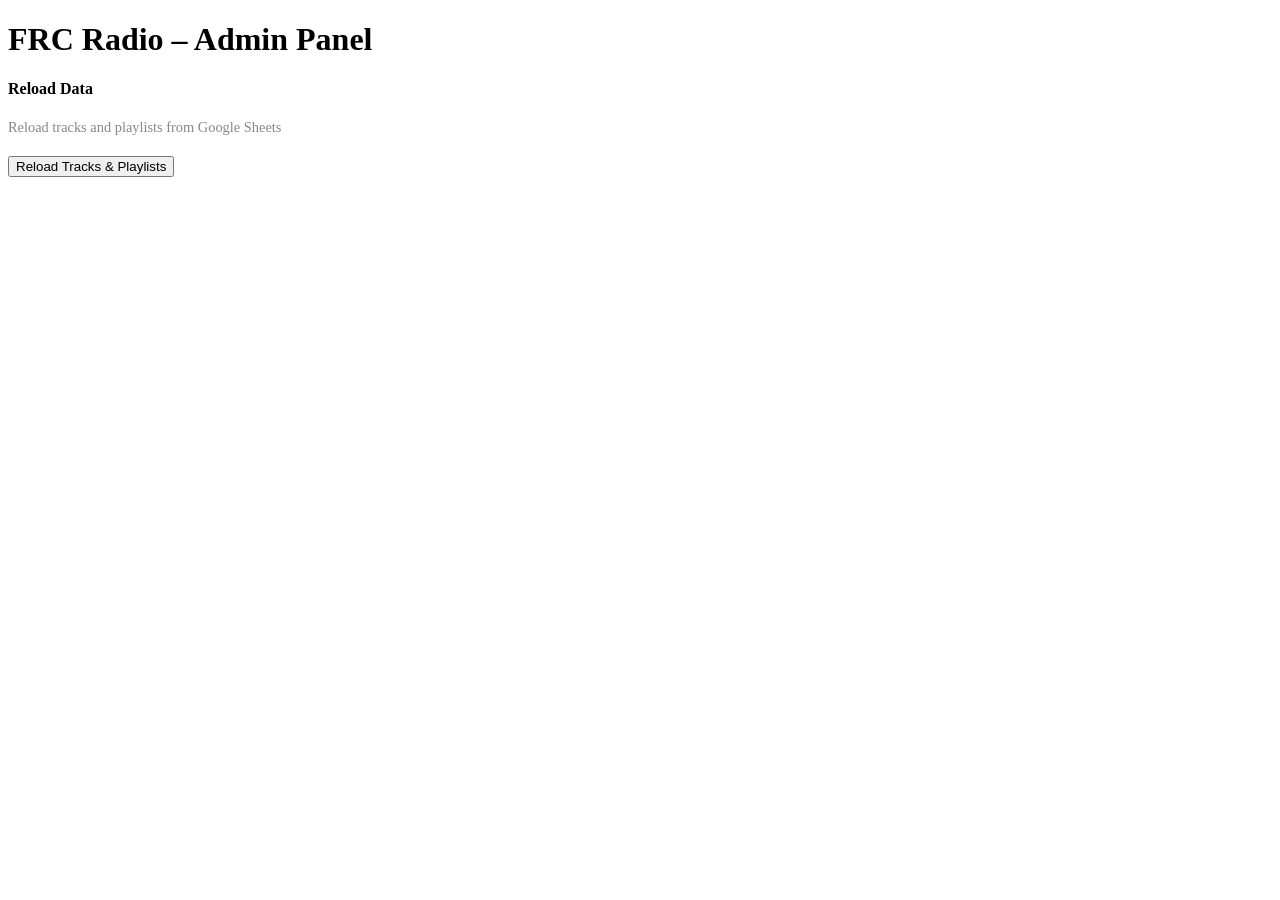
==== static/admin.html @ 99b8396b "g analytics" ====
<!DOCTYPE html>
<html>
  <head>
    <!-- Google tag (gtag.js) -->
    <script async src="https://www.googletagmanager.com/gtag/js?id=G-V5QGBFS43H"></script>
    <script>
      window.dataLayer = window.dataLayer || [];
      function gtag(){dataLayer.push(arguments);}
      gtag('js', new Date());
      gtag('config', 'G-V5QGBFS43H');
    </script>
    <meta charset="UTF-8" />
    <meta name="viewport" content="width=device-width, initial-scale=1.0" />
    <title>FRC Radio – Admin</title>
    <link rel="stylesheet" href="static/style.css" />
  </head>
  <body>
    <h1>FRC Radio – Admin Panel</h1>

    <h4>Reload Data</h4>
    <p style="font-size: 0.9em; color: #888; margin-bottom: 20px;">
      Reload tracks and playlists from Google Sheets
    </p>
    <button id="reload-btn" onclick="reloadData()">Reload Tracks & Playlists</button>
    <p id="status" style="margin-top: 20px;"></p>

    <script>
      async function reloadData() {
        const status = document.getElementById("status");
        const btn = document.getElementById("reload-btn");

        btn.disabled = true;
        status.style.color = "#888";
        status.textContent = "Reloading...";

        try {
          const res = await fetch("/admin/reload", {
            method: "POST",
            headers: { "Content-Type": "application/json" },
          });

          const data = await res.json();
          if (res.ok) {
            status.style.color = "var(--green)";
            status.textContent = data.message;
          } else {
            status.style.color = "var(--red1)";
            status.textContent = data.error || "Reload failed";
          }
        } catch (err) {
          status.style.color = "var(--red1)";
          status.textContent = "Reload request failed.";
          console.error(err);
        } finally {
          btn.disabled = false;
        }
      }
    </script>
  </body>
</html>
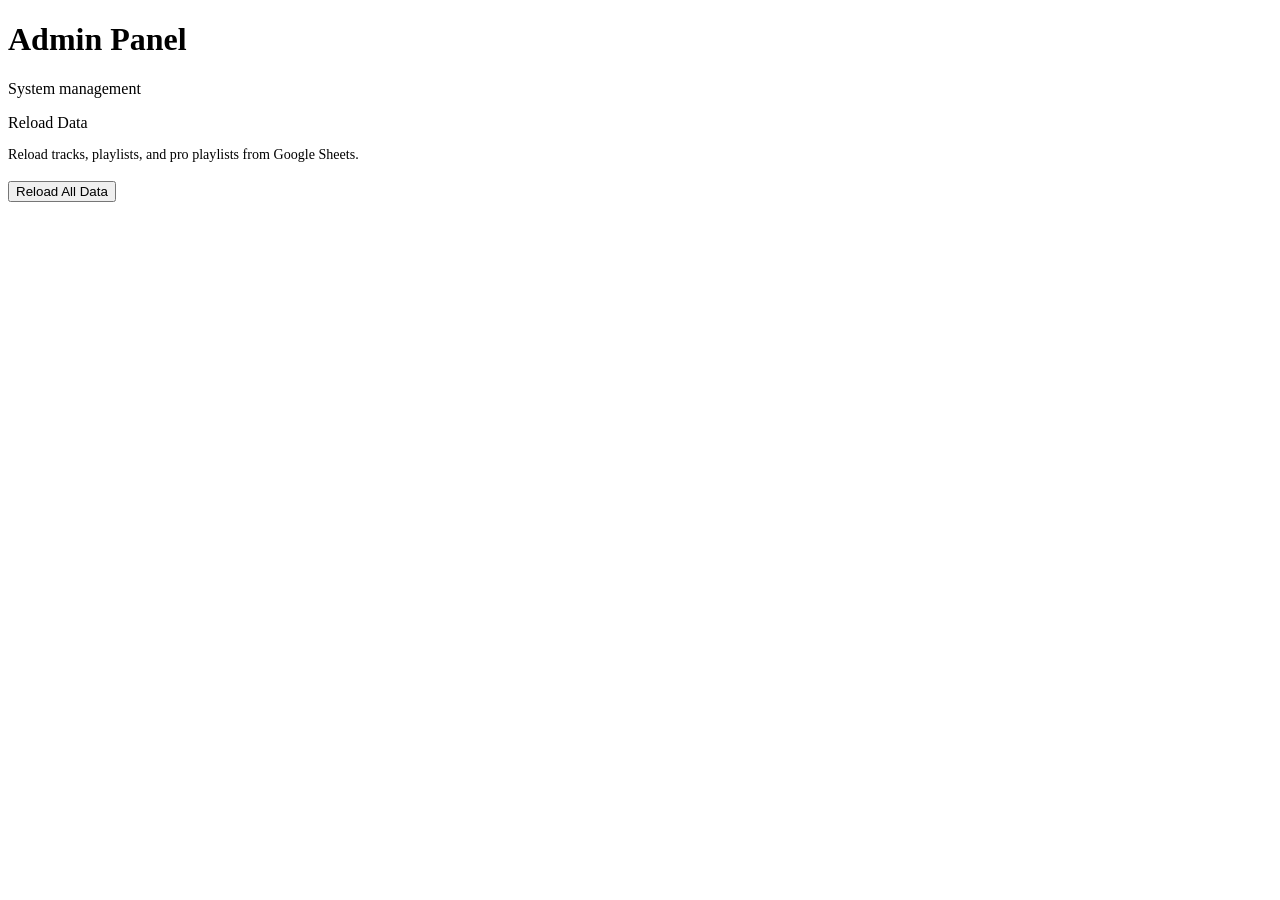
==== commit 56ac5155: "update styling" ====
--- a/static/admin.html
+++ b/static/admin.html
@@ -15,14 +15,17 @@
     <link rel="stylesheet" href="static/style.css" />
   </head>
   <body>
-    <h1>FRC Radio – Admin Panel</h1>
+    <h1 class="fade-in">Admin Panel</h1>
+    <p class="subtitle fade-in">System management</p>
 
-    <h4>Reload Data</h4>
-    <p style="font-size: 0.9em; color: #888; margin-bottom: 20px;">
-      Reload tracks and playlists from Google Sheets
-    </p>
-    <button id="reload-btn" onclick="reloadData()">Reload Tracks & Playlists</button>
-    <p id="status" style="margin-top: 20px;"></p>
+    <div class="card fade-in">
+      <div class="card-header">Reload Data</div>
+      <p style="font-size: 0.88rem; color: var(--light-gray); margin-bottom: 18px;">
+        Reload tracks, playlists, and pro playlists from Google Sheets.
+      </p>
+      <button class="primary" id="reload-btn" onclick="reloadData()">Reload All Data</button>
+      <p id="status" class="status-msg"></p>
+    </div>
 
     <script>
       async function reloadData() {
@@ -30,7 +33,8 @@
         const btn = document.getElementById("reload-btn");
 
         btn.disabled = true;
-        status.style.color = "#888";
+        status.className = "status-msg";
+        status.style.color = "var(--light-gray)";
         status.textContent = "Reloading...";
 
         try {
@@ -41,14 +45,14 @@
 
           const data = await res.json();
           if (res.ok) {
-            status.style.color = "var(--green)";
+            status.className = "status-msg success";
             status.textContent = data.message;
           } else {
-            status.style.color = "var(--red1)";
+            status.className = "status-msg error";
             status.textContent = data.error || "Reload failed";
           }
         } catch (err) {
-          status.style.color = "var(--red1)";
+          status.className = "status-msg error";
           status.textContent = "Reload request failed.";
           console.error(err);
         } finally {
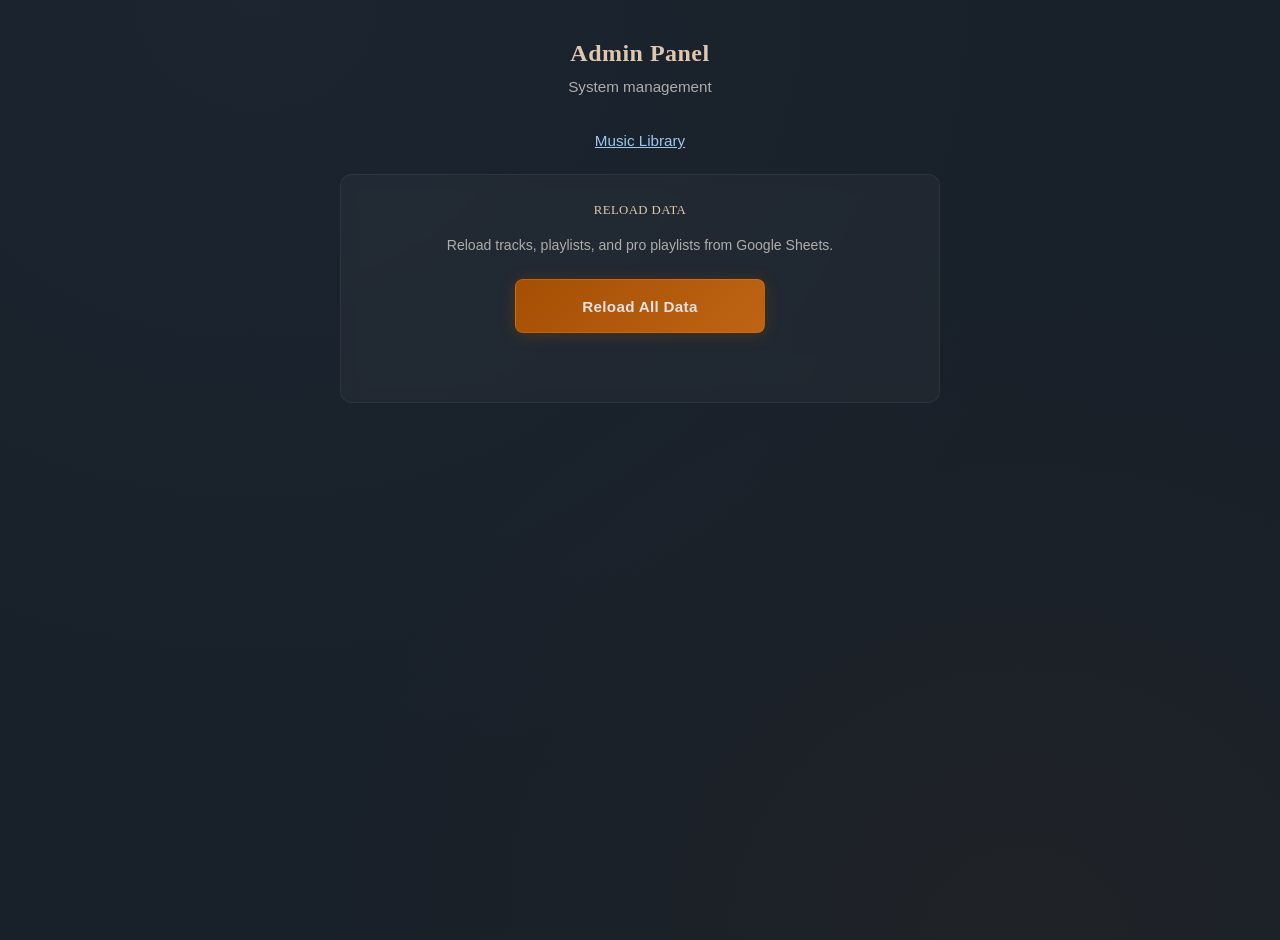
==== commit 5c74abe6: "feat: add admin music library with search filters and playback" ====
--- a/static/admin.html
+++ b/static/admin.html
@@ -12,11 +12,13 @@
     <meta charset="UTF-8" />
     <meta name="viewport" content="width=device-width, initial-scale=1.0" />
     <title>FRC Radio – Admin</title>
-    <link rel="stylesheet" href="static/style.css" />
+    <link rel="stylesheet" href="/static/style.css" />
   </head>
   <body>
     <h1 class="fade-in">Admin Panel</h1>
     <p class="subtitle fade-in">System management</p>
+
+    <p style="margin: 20px 0;"><a href="/admin/library">Music Library</a></p>
 
     <div class="card fade-in">
       <div class="card-header">Reload Data</div>
--- a/static/style.css
+++ b/static/style.css
@@ -0,0 +1,680 @@
+/* ===== FRC Radio Design System ===== */
+
+@import url('https://fonts.googleapis.com/css2?family=DM+Serif+Display&family=DM+Sans:wght@400;500;600&display=swap');
+
+:root {
+  --main-white: rgb(205, 205, 205);
+  --bright-white: rgb(225, 225, 225);
+  --main-dark: rgb(24, 32, 41);
+  --main-gray: rgb(103, 101, 101);
+  --light-gray: rgb(174, 173, 173);
+  --blue: rgb(72, 99, 125);
+  --blue2: rgb(107, 131, 154);
+  --blue3: #1f2531;
+  --blue4: rgb(43, 64, 83);
+  --blue5: rgb(47, 64, 84);
+  --blue6: rgb(116, 167, 215);
+  --link-blue: rgb(158, 197, 235);
+  --purple: rgb(73, 42, 87);
+  --pink: rgb(221, 196, 248);
+  --green: rgb(161, 190, 128);
+  --green2: rgb(49, 74, 36);
+  --orange: rgb(165, 79, 4);
+  --orange2: rgb(209, 158, 116);
+  --orange3: rgb(222, 199, 174);
+  --orange4: rgb(213, 189, 161);
+  --red1: rgb(206, 101, 101);
+  --red2: rgb(120, 51, 51);
+  --red3: rgb(241, 143, 143);
+  --border-radius: 4px;
+  --main-distance: 8px;
+  --butt-wide: 250px;
+  --butt-tall: 54px;
+
+  /* Elevated palette */
+  --surface: rgba(255, 255, 255, 0.03);
+  --surface-hover: rgba(255, 255, 255, 0.06);
+  --border-subtle: rgba(255, 255, 255, 0.06);
+  --glow-orange: rgba(165, 79, 4, 0.3);
+  --glow-blue: rgba(116, 167, 215, 0.15);
+  --glow-green: rgba(161, 190, 128, 0.2);
+}
+
+* {
+  margin: 0;
+  padding: 0;
+  box-sizing: border-box;
+}
+
+body {
+  background-color: var(--main-dark);
+  background-image:
+    radial-gradient(ellipse at 20% 0%, rgba(72, 99, 125, 0.08) 0%, transparent 60%),
+    radial-gradient(ellipse at 80% 100%, rgba(165, 79, 4, 0.05) 0%, transparent 50%);
+  min-height: 100vh;
+  max-width: 640px;
+  margin: 0 auto;
+  padding: 0 20px 40px;
+  text-align: center;
+  font-family: 'DM Sans', sans-serif;
+  -webkit-font-smoothing: antialiased;
+}
+
+/* ===== Typography ===== */
+
+h1 {
+  font-family: YoungSerif, 'DM Serif Display', Georgia, serif;
+  color: var(--orange3);
+  font-size: 1.5rem;
+  letter-spacing: 0.02em;
+  margin: 40px 0 8px;
+}
+
+h3 {
+  font-family: YoungSerif, 'DM Serif Display', Georgia, serif;
+  color: var(--main-white);
+  font-size: 1.2rem;
+  margin: 10px 0;
+}
+
+h4 {
+  font-family: YoungSerif, 'DM Serif Display', Georgia, serif;
+  color: var(--main-white);
+  font-size: 1.05rem;
+  margin: 10px 0;
+}
+
+p {
+  color: var(--main-white);
+  line-height: 1.6;
+  font-size: 0.95rem;
+}
+
+a {
+  color: var(--link-blue);
+  transition: color 0.2s ease;
+}
+a:hover {
+  color: var(--blue6);
+}
+
+.subtitle {
+  color: var(--light-gray);
+  font-size: 0.95rem;
+  margin-bottom: 30px;
+}
+
+.top-links {
+  display: flex;
+  flex-wrap: wrap;
+  justify-content: center;
+  gap: 10px 18px;
+  margin: -10px 0 26px;
+}
+
+.top-links a {
+  font-size: 0.88rem;
+  text-decoration: none;
+  border-bottom: 1px solid rgba(158, 197, 235, 0.35);
+  padding-bottom: 2px;
+}
+
+/* ===== Card / Surface ===== */
+
+.card {
+  background: var(--surface);
+  border: 1px solid var(--border-subtle);
+  border-radius: 12px;
+  padding: 28px 24px;
+  margin: 20px 0;
+  backdrop-filter: blur(8px);
+  transition: border-color 0.3s ease;
+}
+
+.card:hover {
+  border-color: rgba(255, 255, 255, 0.1);
+}
+
+.card-header {
+  font-family: YoungSerif, 'DM Serif Display', Georgia, serif;
+  color: var(--orange3);
+  font-size: 1rem;
+  margin-bottom: 16px;
+  letter-spacing: 0.03em;
+  text-transform: uppercase;
+  font-size: 0.8rem;
+}
+
+/* ===== Buttons ===== */
+
+button {
+  display: inline-flex;
+  align-items: center;
+  justify-content: center;
+  gap: 8px;
+  margin: 5px;
+  width: var(--butt-wide);
+  height: var(--butt-tall);
+  font-family: 'DM Sans', sans-serif;
+  font-weight: 600;
+  font-size: 0.95rem;
+  letter-spacing: 0.02em;
+  cursor: pointer;
+  background: linear-gradient(135deg, var(--blue3), var(--blue4));
+  color: var(--blue6);
+  border: 1px solid var(--blue5);
+  border-radius: 8px;
+  box-shadow: 0 2px 12px rgba(0, 0, 0, 0.3);
+  transition: all 0.25s ease;
+}
+
+button:hover {
+  color: var(--green);
+  border-color: var(--green2);
+  box-shadow: 0 2px 20px var(--glow-green);
+  transform: translateY(-1px);
+}
+
+button:active {
+  transform: translateY(0);
+  box-shadow: 0 1px 8px rgba(0, 0, 0, 0.4);
+}
+
+button:disabled {
+  opacity: 0.4;
+  cursor: not-allowed;
+  transform: none;
+}
+
+button.primary {
+  background: linear-gradient(135deg, var(--orange), rgb(190, 100, 20));
+  color: var(--bright-white);
+  border-color: rgba(255, 140, 0, 0.3);
+  box-shadow: 0 2px 16px var(--glow-orange);
+}
+
+button.primary:hover {
+  color: #fff;
+  box-shadow: 0 4px 24px rgba(165, 79, 4, 0.5);
+  border-color: rgba(255, 140, 0, 0.5);
+}
+
+/* ===== Selects ===== */
+
+#category-select,
+#playlist-select {
+  display: block;
+  margin: 12px auto 16px auto;
+  text-align: center;
+  width: var(--butt-wide);
+  height: var(--butt-tall);
+  font-family: 'DM Sans', sans-serif;
+  font-size: 0.95rem;
+  font-weight: 500;
+  background: var(--blue3);
+  color: var(--blue6);
+  border: 1px solid var(--blue5);
+  border-radius: 8px;
+  box-shadow: none;
+  transition: border-color 0.15s ease, color 0.15s ease;
+  -webkit-appearance: none;
+  -moz-appearance: none;
+  appearance: none;
+  cursor: pointer;
+  padding: 0 16px;
+}
+
+#category-select:hover {
+  color: var(--blue6);
+  border-color: var(--blue6);
+  box-shadow: none;
+}
+
+#category-select:focus {
+  outline: none;
+  border-color: var(--blue6);
+}
+
+#playlist-select {
+  transition: none;
+}
+
+#playlist-select:hover,
+#playlist-select:focus {
+  color: var(--blue6);
+  border-color: var(--blue5);
+  box-shadow: none;
+  outline: none;
+}
+
+#playlist-select:disabled {
+  opacity: 0.4;
+  cursor: not-allowed;
+}
+
+/* ===== Inputs ===== */
+
+input {
+  background-color: var(--blue3);
+  color: var(--main-white);
+  font-family: 'DM Sans', sans-serif;
+}
+
+input[type="text"],
+input[type="url"] {
+  border: 1px solid var(--blue5);
+  border-radius: 8px;
+  padding: 12px 16px;
+  font-size: 0.95rem;
+  transition: all 0.25s ease;
+}
+
+input[type="text"]:focus,
+input[type="url"]:focus {
+  outline: none;
+  border-color: var(--blue6);
+  box-shadow: 0 0 16px var(--glow-blue);
+}
+
+input[type="text"]::placeholder {
+  color: var(--main-gray);
+}
+
+/* ===== Volume Slider ===== */
+
+.volume-text {
+  font-family: 'DM Sans', sans-serif;
+  font-weight: 500;
+  color: var(--orange2);
+  display: block;
+  margin-bottom: 5px;
+  font-size: 0.9rem;
+}
+
+#volumeControl {
+  margin: 20px auto;
+  padding: 10px;
+  max-width: 400px;
+  text-align: center;
+}
+
+input[type="range"] {
+  -webkit-appearance: none;
+  width: 75%;
+  height: 20px;
+  background: transparent;
+  margin: 10px 0;
+}
+
+input[type="range"]::-webkit-slider-runnable-track {
+  width: 100%;
+  height: 6px;
+  cursor: pointer;
+  background: linear-gradient(90deg, var(--blue4), var(--blue3));
+  border-radius: 3px;
+  border: 1px solid rgba(255, 140, 0, 0.3);
+}
+
+input[type="range"]::-webkit-slider-thumb {
+  -webkit-appearance: none;
+  border: none;
+  height: 22px;
+  width: 22px;
+  border-radius: 50%;
+  background: radial-gradient(circle, #ff8c00, #e07800);
+  margin-top: -8px;
+  cursor: pointer;
+  box-shadow: 0 0 12px rgba(255, 140, 0, 0.5);
+  transition: transform 0.2s ease, box-shadow 0.2s ease;
+}
+
+input[type="range"]::-webkit-slider-thumb:hover {
+  transform: scale(1.15);
+  box-shadow: 0 0 18px rgba(255, 140, 0, 0.7);
+}
+
+input[type="range"]::-moz-range-track {
+  width: 100%;
+  height: 6px;
+  cursor: pointer;
+  background: linear-gradient(90deg, var(--blue4), var(--blue3));
+  border-radius: 3px;
+  border: 1px solid rgba(255, 140, 0, 0.3);
+}
+
+input[type="range"]::-moz-range-thumb {
+  border: none;
+  height: 22px;
+  width: 22px;
+  border-radius: 50%;
+  background: radial-gradient(circle, #ff8c00, #e07800);
+  cursor: pointer;
+  box-shadow: 0 0 12px rgba(255, 140, 0, 0.5);
+  transition: transform 0.2s ease, box-shadow 0.2s ease;
+}
+
+input[type="range"]::-moz-range-thumb:hover {
+  transform: scale(1.15);
+  box-shadow: 0 0 18px rgba(255, 140, 0, 0.7);
+}
+
+/* ===== Channel Grid (index) ===== */
+
+.channel-grid {
+  display: grid;
+  grid-template-columns: repeat(auto-fit, minmax(220px, 1fr));
+  gap: 1.5rem;
+  margin: 2rem auto;
+  max-width: 800px;
+  padding: 0 1rem;
+}
+
+.channel-box {
+  padding: 1rem;
+  border: 1px solid var(--border-subtle);
+  border-radius: 12px;
+  background: var(--surface);
+  transition: transform 0.2s ease, border-color 0.3s ease;
+}
+
+.channel-box:hover {
+  transform: translateY(-2px);
+  border-color: rgba(161, 190, 128, 0.3);
+}
+
+.channel-title {
+  font-size: 1.1rem;
+  margin-bottom: 1rem;
+  color: var(--green);
+}
+
+.channel-actions a {
+  display: inline-block;
+  margin: 0.25rem 0.5rem;
+  padding: 0.5rem 1rem;
+  border-radius: 8px;
+  background: linear-gradient(135deg, var(--green2), rgba(49, 74, 36, 0.8));
+  color: var(--bright-white);
+  text-decoration: none;
+  font-weight: 600;
+  font-size: 0.85rem;
+  transition: all 0.2s ease;
+  border: 1px solid rgba(161, 190, 128, 0.2);
+}
+
+.channel-actions a:hover {
+  box-shadow: 0 2px 16px var(--glow-green);
+  border-color: rgba(161, 190, 128, 0.4);
+}
+
+/* ===== Status Messages ===== */
+
+.status-msg {
+  font-size: 0.9rem;
+  margin-top: 16px;
+  min-height: 1.4em;
+  transition: color 0.2s ease;
+}
+
+.status-msg.success { color: var(--green); }
+.status-msg.error { color: var(--red1); }
+
+/* ===== Now Playing ===== */
+
+.now-playing-bar {
+  background: var(--surface);
+  border: 1px solid var(--border-subtle);
+  border-radius: 12px;
+  padding: 20px 24px;
+  margin-top: 28px;
+  text-align: left;
+}
+
+.now-playing-bar .label {
+  font-size: 0.75rem;
+  text-transform: uppercase;
+  letter-spacing: 0.08em;
+  color: var(--main-gray);
+  margin-bottom: 6px;
+}
+
+.now-playing-bar .value {
+  color: var(--orange3);
+  font-family: YoungSerif, 'DM Serif Display', Georgia, serif;
+  font-size: 1.05rem;
+}
+
+.now-playing-bar .track-value {
+  color: var(--bright-white);
+  font-size: 1rem;
+}
+
+.np-divider {
+  border: none;
+  border-top: 1px solid var(--border-subtle);
+  margin: 12px 0;
+}
+
+/* ===== Divider ===== */
+
+.divider {
+  border: none;
+  border-top: 1px solid var(--border-subtle);
+  margin: 28px 0;
+}
+
+/* ===== Steps (index how-it-works) ===== */
+
+.steps {
+  text-align: left;
+  margin: 24px 0;
+}
+
+.step {
+  display: flex;
+  gap: 16px;
+  margin: 18px 0;
+  align-items: flex-start;
+}
+
+.step-num {
+  flex-shrink: 0;
+  width: 32px;
+  height: 32px;
+  border-radius: 50%;
+  background: linear-gradient(135deg, var(--orange), rgb(190, 100, 20));
+  color: #fff;
+  font-weight: 700;
+  font-size: 0.85rem;
+  display: flex;
+  align-items: center;
+  justify-content: center;
+  box-shadow: 0 2px 10px var(--glow-orange);
+}
+
+.step-content strong {
+  color: var(--bright-white);
+  display: block;
+  margin-bottom: 4px;
+  font-size: 0.95rem;
+}
+
+.step-content p {
+  font-size: 0.88rem;
+  color: var(--light-gray);
+  margin: 0;
+}
+
+/* ===== Info Box ===== */
+
+.info-box {
+  background: rgba(161, 190, 128, 0.06);
+  border: 1px solid rgba(161, 190, 128, 0.15);
+  border-radius: 10px;
+  padding: 14px 18px;
+  margin: 20px auto;
+  max-width: 450px;
+  text-align: left;
+}
+
+.info-box p {
+  font-size: 0.85rem;
+  color: var(--light-gray);
+}
+
+/* ===== Listener Page ===== */
+
+.listener-hero {
+  margin-top: 20px;
+}
+
+.play-button {
+  width: 80px;
+  height: 80px;
+  border-radius: 50%;
+  background: linear-gradient(135deg, var(--orange), rgb(200, 110, 20));
+  border: none;
+  box-shadow: 0 4px 30px var(--glow-orange);
+  cursor: pointer;
+  display: inline-flex;
+  align-items: center;
+  justify-content: center;
+  transition: all 0.3s ease;
+  margin: 20px 0;
+}
+
+.play-button:hover {
+  transform: scale(1.08);
+  box-shadow: 0 6px 40px rgba(165, 79, 4, 0.6);
+}
+
+.play-button svg {
+  width: 32px;
+  height: 32px;
+  fill: #fff;
+  margin-left: 4px;
+}
+
+/* ===== Link Copy Field ===== */
+
+.link-field {
+  display: flex;
+  gap: 0;
+  max-width: 420px;
+  margin: 12px auto;
+}
+
+.link-field input {
+  flex: 1;
+  border-radius: 8px 0 0 8px;
+  border: 1px solid var(--blue5);
+  border-right: none;
+  padding: 10px 14px;
+  font-size: 0.85rem;
+  background: var(--blue3);
+  color: var(--light-gray);
+}
+
+.link-field button {
+  width: auto;
+  height: auto;
+  padding: 10px 16px;
+  border-radius: 0 8px 8px 0;
+  margin: 0;
+  font-size: 0.85rem;
+  white-space: nowrap;
+}
+
+/* ===== Footer ===== */
+
+.site-footer {
+  margin-top: 40px;
+  padding: 16px 20px;
+  background: var(--surface);
+  border: 1px solid var(--border-subtle);
+  border-radius: 10px;
+  max-width: 640px;
+  margin-left: auto;
+  margin-right: auto;
+  color: var(--main-white);
+  font-size: 0.9rem;
+}
+.site-footer-inner {
+  display: flex;
+  align-items: center;
+  gap: 12px;
+  justify-content: center;
+  flex-wrap: wrap;
+}
+.sfaudio-link {
+  display: flex;
+  align-items: center;
+  gap: 10px;
+  text-decoration: none;
+  color: var(--main-white);
+  transition: opacity 0.2s ease;
+}
+.sfaudio-link:hover {
+  opacity: 0.85;
+}
+.sfaudio-logo {
+  width: 44px;
+  height: 44px;
+  object-fit: contain;
+  border-radius: 8px;
+  background: rgba(255,255,255,0.03);
+  padding: 5px;
+}
+.sfaudio-text {
+  text-align: left;
+  line-height: 1;
+}
+.sfaudio-title { font-weight: 600; color: var(--bright-white); font-size: 0.9rem; }
+.sfaudio-sub { font-size: 0.8rem; color: var(--main-gray); margin-top: 3px; }
+.site-credit { font-size: 0.8rem; color: var(--main-gray); }
+.site-credit a { color: var(--link-blue); text-decoration: underline; }
+.site-links {
+  display: flex;
+  flex-wrap: wrap;
+  justify-content: center;
+  gap: 8px;
+  font-size: 0.8rem;
+  color: var(--main-gray);
+}
+.site-links a {
+  color: var(--link-blue);
+  text-decoration: none;
+}
+.site-links a:hover {
+  color: var(--blue6);
+}
+
+/* ===== Fade In Animation ===== */
+
+@keyframes fadeInUp {
+  from { opacity: 0; transform: translateY(12px); }
+  to { opacity: 1; transform: translateY(0); }
+}
+
+.fade-in {
+  animation: fadeInUp 0.5s ease both;
+}
+
+.fade-in:nth-child(1) { animation-delay: 0.05s; }
+.fade-in:nth-child(2) { animation-delay: 0.12s; }
+.fade-in:nth-child(3) { animation-delay: 0.19s; }
+.fade-in:nth-child(4) { animation-delay: 0.26s; }
+.fade-in:nth-child(5) { animation-delay: 0.33s; }
+
+/* ===== Responsive ===== */
+
+@media (max-width: 480px) {
+  body { padding: 0 14px 30px; }
+  h1 { font-size: 1.3rem; margin: 30px 0 6px; }
+  button { width: 100%; max-width: 280px; }
+  #category-select, #playlist-select { width: 100%; max-width: 280px; }
+  .link-field { flex-direction: column; gap: 8px; }
+  .link-field input { border-radius: 8px; border-right: 1px solid var(--blue5); }
+  .link-field button { border-radius: 8px; width: 100%; }
+  .top-links { gap: 8px 12px; }
+}
